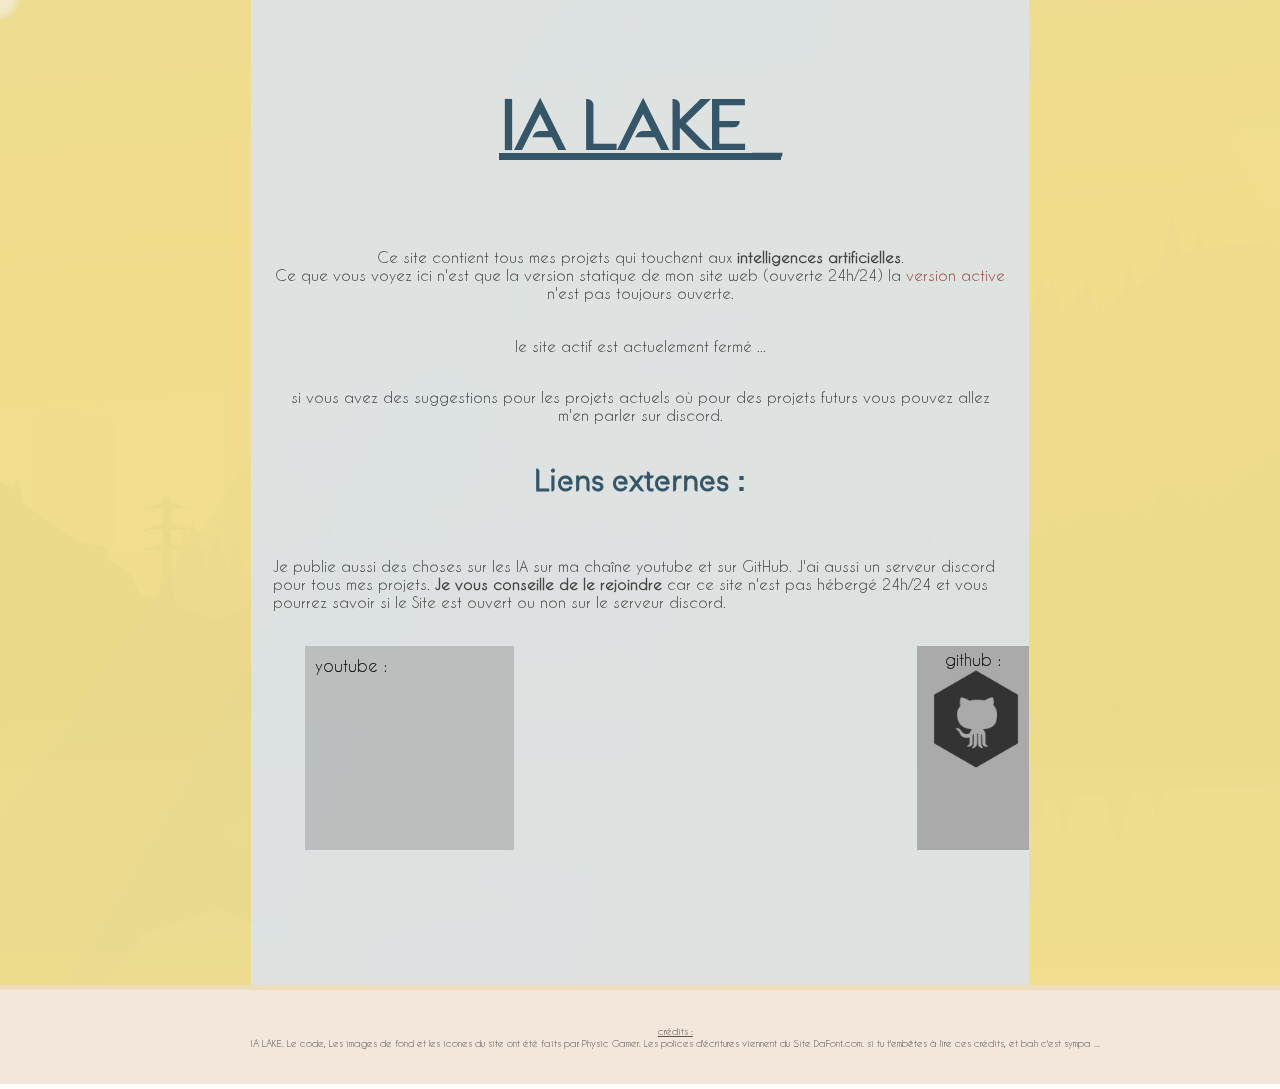
==== main.html @ 97e0d25d "Update main.html" ====
<!DOCTYPE html PUBLIC "-//W3C//DTD XHTML 1.1//EN" "http://www.w3.org/TR/xhtml11/DTD/xhtml11.dtd"><link rel="shortcut icon" href="images/favicon.png">
<html xmlns="http://www.w3.org/1999/xhtml" xml:lang="fr">


  <script src="https://code.jquery.com/jquery-3.4.1.min.js"></script>
  
	<script src="./p5js/p1.js"></script>
	
   <!-- <script src="https://cdnjs.cloudflare.com/ajax/libs/p5.js/1.1.9/addons/p5.sound.min.js"></script> -->
    

<head>
	
<title>IA Lake , presentation d'intelligence artificielle</title>
</head>
<div class="main" test="test">

	<body>
	<h1><u>IA LAKE_</u></h1>

		<p style="text-align:center">
		Ce site contient tous mes projets qui touchent aux <strong>intelligences artificielles</strong>.
		</br>
        Ce que vous voyez ici n'est que la version statique de mon site web (ouverte 24h/24)
        la <a href="http://89.82.115.147:2500/project/index.html">version active</a> n'est pas toujours ouverte.
        <span id="state">test</span>
        <script>
            var request = new XMLHttpRequest();
            request.onreadystatechange = function() {
                if (this.readyState == XMLHttpRequest.DONE) {
                    if(this.status == 200){
                        console.log("ouvert !!");
                        document.getElementById('state').innerHTML = '<p>le site actif est actuelement ouvert !</p>';
                    }else{
                        console.log("fermé !!");
                        document.getElementById('state').innerHTML = '<p>le site actif est actuelement fermé ...</p>';
                    }
                }
            };
            request.open("OPTIONS","https://ialake.netlify.app/active/main.php");
            request.send();
        </script>
		</br>
		si vous avez des suggestions pour les projets actuels où pour des projets futurs vous pouvez allez m'en parler sur discord.
		</p>

		<h2> Liens externes :</h2>
		<p>
			Je publie aussi des choses sur les IA sur ma chaîne youtube et sur GitHub. 
			J'ai aussi un serveur discord pour tous mes projets. 
			<strong>Je vous conseille de le rejoindre</strong> car ce site n'est pas hébergé 24h/24 et vous pourrez savoir si le Site est ouvert ou non sur le serveur discord.
			</br></br>
		</p>
		<div class="link">
			<div class="credits youtube" style="background-color:rgba(110,110,110,0.3);padding:10px;">
				youtube : 
				<script src="https://apis.google.com/js/platform.js"></script>
				<div class="g-ytsubscribe" data-channelid="UC_Pxv-OHTN5-zZaSjLME6FA" data-layout="full" data-theme="dark" data-count="default"></div>
			</div>
			<div class="credits discord">
				<iframe src="https://discordapp.com/widget?id=738684057260392539&theme=dark" width="350" height="200" allowtransparency="true" frameborder="0" sandbox="allow-popups allow-popups-to-escape-sandbox allow-same-origin allow-scripts"></iframe>
			</div> 
			<div class="credits github">
			    github :
				<a href="https://github.com/PhysicDev"><img src="./images/GitHub.png" width="100px",height="100px"></a>
			</div>
		</div>
        <script src="test.js"></script>
        <script src="cursor.js"></script>
        <link href="design/main.css" rel="stylesheet">
</body>
</div>
<footer>
		<u>crédits : </u></br>
IA LAKE. Le code, Les images de fond et les icones du site ont été faits par Physic Gamer. Les polices d'écritures viennent du Site DaFont.com. si tu t'embêtes à lire ces crédits, et bah c'est sympa ... 
</br>
</footer> 
</html>
---- design/main.css ----
.test{


}


@font-face {
    font-family: 'main_police';
    src: url('../fonts/Medel.ttf');
}


@font-face {
    font-family: 'text_police';
    src: url('../fonts/CaviarDreams.ttf');
}


@font-face {
    font-family: 'input_police';
    src: url('../fonts/moon-get.ttf');
}

.youtube{
	margin-left:50px;
	width:200px;
    display: inline-block;
	float:top;
	vertical-align:top;
	
}

::selection{
	background-color: #66AAAA;
}




img{
	display:block;
    height: auto;
	padding-left:5px;
	padding-right:5px;
}
.github{
	text-align:center;
	margin-left:50px;
	display: inline-block;
	padding:4px;
	background-color:#AAAAAA;
	vertical-align:top;
	
}

.discord{
	margin-left:20px;
  display: inline-block;
	vertical-align:top;
	
}

h1{
	font-family: main_police,sans-serif;
	margin-left:auto;
	margin-right:auto;
	text-align:center;
	font-size:70px;
	color:#355668;
}

h2{
	font-family: main_police,sans-serif;
	margin-left:auto;
	margin-right:auto;
	text-align:center;
	font-size:30px;
	color:#355668;
}


h3{
	margin-top:0px;
	padding-top:-10px;
	font-family: text_police,sans-serif;
	margin-left:auto;
	margin-right:auto;
	text-align:center;
	font-size:20px;
	color:#355668;
}

footer{
	font-family: text_police,Verdana,sans-serif;
	font-size:10px;
	width:100vw;
	background-color:#EEDDCCBB;
	text-align:center;
	color:#555555;
	padding:40px;
	padding-bottom:35px;
	margin-bottom:0px;
}

#YT_vid{
	
	margin:5px;
    margin-top:20px;
	width:48%;
    height:calc(0.6*27vw);
    display:inline-block;
    background-color: rgba(80,80,80,0.2);
    
}

article{
	display:flex;
	flex-direction: column;
	justify-content: center;
}

.main{
	display:flex;
	flex-direction: column;
	min-height:100vh;
	width:60%;
	min-width:500px;
	max-width:100%;
	padding-bottom:90px;
	background-color:#D8E4FFBB;
	margin:auto;
	margin-top:-60px;
	padding-top:60px;
	justify-content: center;
}

hr{
	width:80%;
	color:#555555;
	border-color:#777777;
}

li{
	
	background-color:#CCDDFF77;
	width:80%;
	height:auto;
	font-family: text_police,Verdana,sans-serif;
	color:#555555;
	margin: auto;
	margin-top:40px;
	padding-top:10px;
	padding-bottom:10px;
	list-style-type: none;
	overflow:auto;
	cursor: pointer;
	transition: all .15s ease-Out;
}
li.active{
	
	background-color:#EEFFFF77;
	width:81%;
	font-family: text_police,Verdana,sans-serif;
	color:#555555;
	margin: auto;
	margin-top:40px;
	padding-top:10px;
	padding-bottom:10px;
	list-style-type: none;
	overflow:auto
}
ul{
	list-style-type:none;
}

.sommaire{
	background-color:#FFFFFF66;
	list-style-type: circle;
}

.sommaire li{
	background-color:#00000000;
	color:#BBBBBB;
	margin-top:0px;
}

iframe{
	horizontal-align:middle;
	 vertical-align:middle;
	 display: block;
	text-align:center;
	margin:auto;
}

a{
	color:#994444;
	text-decoration: none;
	
	transition: all .25s ease-Out;
}


a:visited{
	color:#449944;
	text-decoration: underline;
}
a:hover{
	color:#444499;
	text-decoration: underline;
}

div{
	font-family: text_police,Verdana,sans-serif;
	padding:2px;
}


form{
	display:flex;
    justify-content: center;
	
}

button{
	font-family: input_police,Verdana,sans-serif;
	min-width:100px;
	min-height:20px;
	padding-left:10px;
	padding-right:10px;
}

p{
	padding-top:20px;
	font-family: text_police,Verdana,sans-serif;
	color:#444444;
	text-align:match-parent;
	font-size:15px;
	padding-right:20px;
	padding-left:20px;
	
}

html{
	
	background-color:#00000000;
	/*cursor: none;*/ 
	overflow-x: hidden;
	padding:none;
	padding-bottom:-10px;
	height:100vh;
	margin:-1%;
	z-index:-100;
	
}
body{
	z-index:-100;
	padding:none;
	overflow-x: hidden;
	background-color:#00000000;
    /*   
	background: url("../images/forest.png"); overflow:hidden;*/
}

p.image{
	padding-top:20px;
	font-family: text_police,Verdana,sans-serif;
	margin:auto;
	color:#444444;
	text-align:match-parent;
	font-size:15px;
	padding-right:20px;
	padding-left:20px;
	width:60%;
	float:left;
	
}

image{
	clear:left;
	float:left;
}

.flotte{
	clear:left;
	padding:2%;
	float:right;
}



.link{
	width:100%;
	display:flex;
	flex-direction: row;
}

.credits{
	min-width:100px;
}
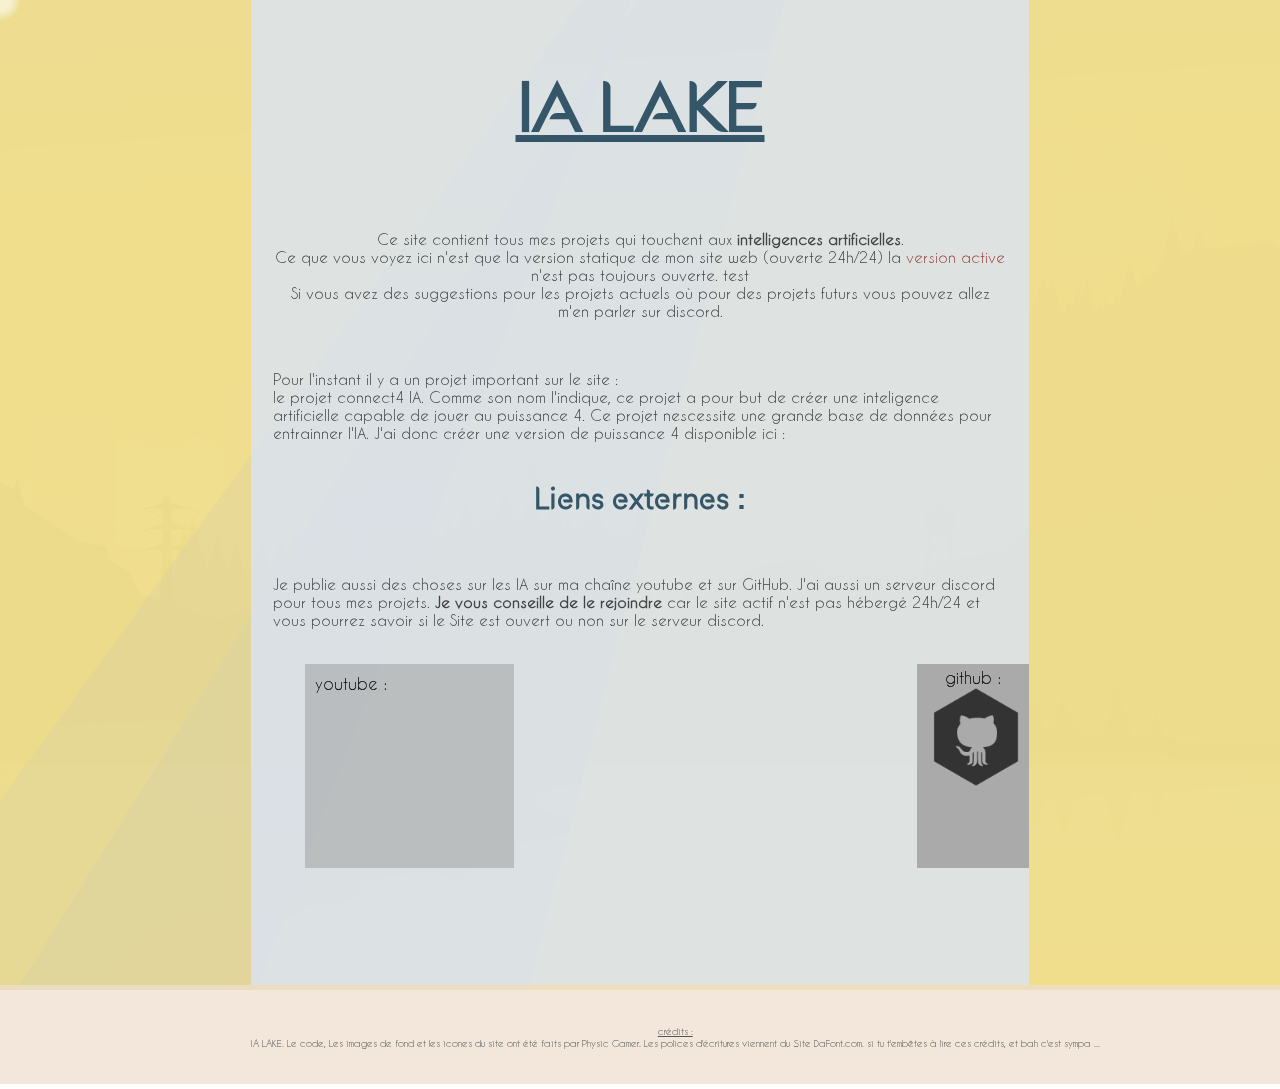
==== commit 5ae4b625: "second upload du site" ====
--- a/main.html
+++ b/main.html
@@ -16,7 +16,7 @@
 <div class="main" test="test">
 
 	<body>
-	<h1><u>IA LAKE_</u></h1>
+	<h1><u>IA LAKE</u></h1>
 
 		<p style="text-align:center">
 		Ce site contient tous mes projets qui touchent aux <strong>intelligences artificielles</strong>.
@@ -30,10 +30,11 @@
                 if (this.readyState == XMLHttpRequest.DONE) {
                     if(this.status == 200){
                         console.log("ouvert !!");
-                        document.getElementById('state').innerHTML = '<p>le site actif est actuelement ouvert !</p>';
+                        document.getElementById('state').innerHTML = '<p>le site actif est actuelement ouvert !</br><a href="http://89.82.115.147:2500/project/index.html">clique ici pour t\'y rendre !</a></p>';
+                        document.getElementById('article').innerHTML = '<p>plus d\'info sur mon <a href = "http://89.82.115.147:2500/project/project.php?proj=C4IA">site actif</a></p>'
                     }else{
                         console.log("fermé !!");
-                        document.getElementById('state').innerHTML = '<p>le site actif est actuelement fermé ...</p>';
+                        document.getElementById('state').innerHTML = '<p>le site actif est actuelement fermé ...</br>tu peux envoyer un message sur le serveur discord pour que je l\'ouvre</p>');
                     }
                 }
             };
@@ -41,14 +42,24 @@
             request.send();
         </script>
 		</br>
-		si vous avez des suggestions pour les projets actuels où pour des projets futurs vous pouvez allez m'en parler sur discord.
+		Si vous avez des suggestions pour les projets actuels où pour des projets futurs vous pouvez allez m'en parler sur discord.
 		</p>
 
+        <p>
+            Pour l'instant il y a un projet important sur le site :
+            </br>
+            le projet connect4 IA.
+            Comme son nom l'indique, ce projet a pour but de créer une inteligence artificielle capable de jouer au puissance 4.
+            <span id = article></span>
+            Ce projet nescessite une grande base de données pour entrainner l'IA.
+            J'ai donc créer une version de puissance 4 disponible ici :
+            
+        </p>
 		<h2> Liens externes :</h2>
 		<p>
 			Je publie aussi des choses sur les IA sur ma chaîne youtube et sur GitHub. 
 			J'ai aussi un serveur discord pour tous mes projets. 
-			<strong>Je vous conseille de le rejoindre</strong> car ce site n'est pas hébergé 24h/24 et vous pourrez savoir si le Site est ouvert ou non sur le serveur discord.
+			<strong>Je vous conseille de le rejoindre</strong> car le site actif n'est pas hébergé 24h/24 et vous pourrez savoir si le Site est ouvert ou non sur le serveur discord.
 			</br></br>
 		</p>
 		<div class="link">
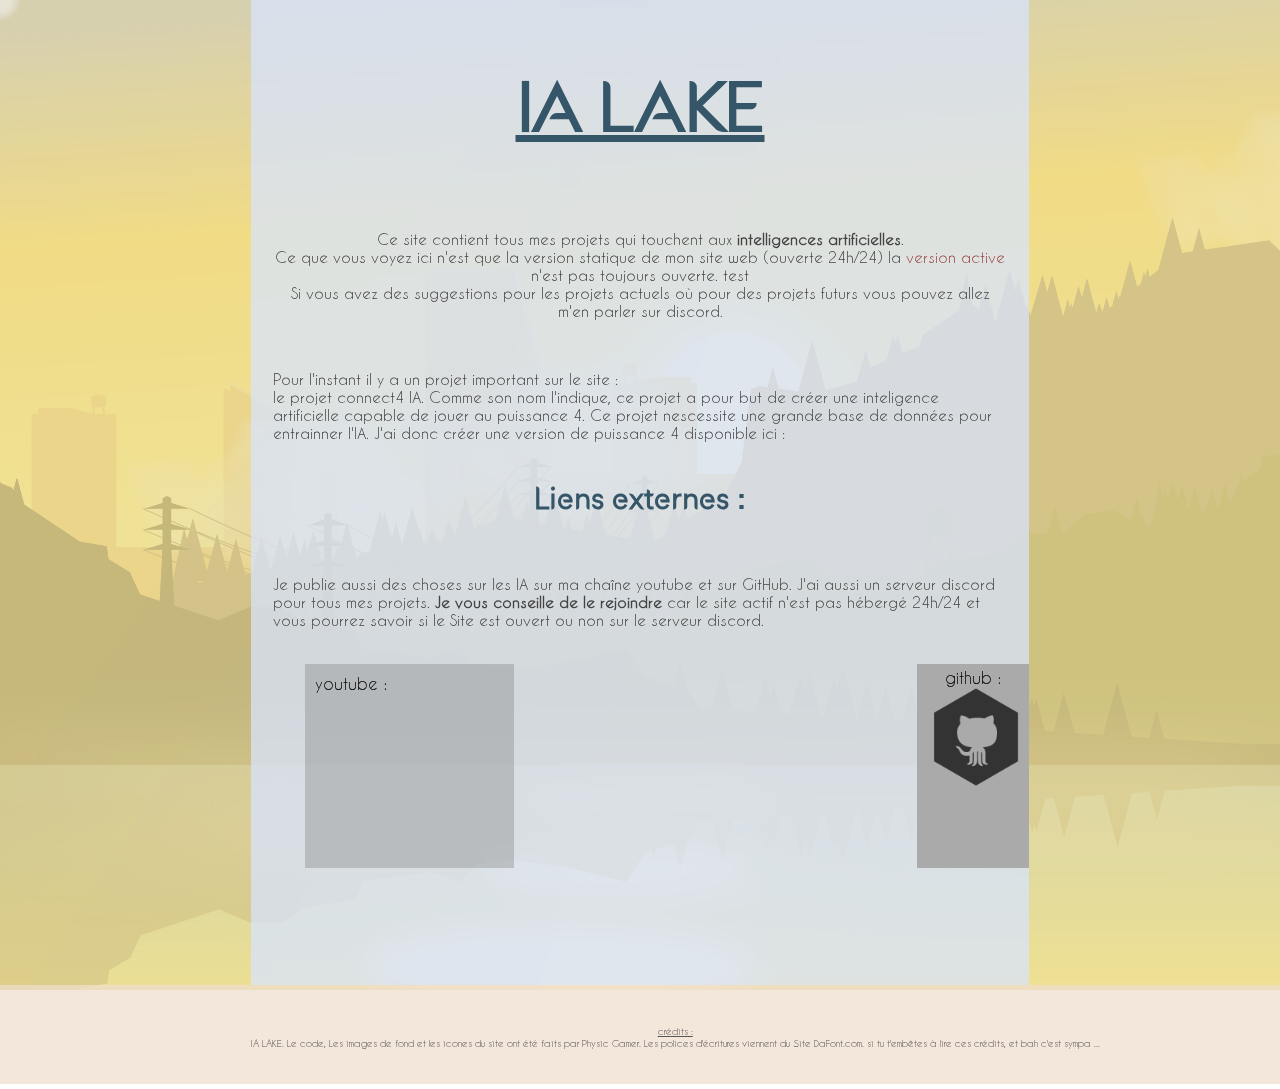
==== commit cea023c2: "patch" ====
--- a/main.html
+++ b/main.html
@@ -53,7 +53,7 @@
             <span id = article></span>
             Ce projet nescessite une grande base de données pour entrainner l'IA.
             J'ai donc créer une version de puissance 4 disponible ici :
-            
+
         </p>
 		<h2> Liens externes :</h2>
 		<p>
@@ -76,8 +76,8 @@
 				<a href="https://github.com/PhysicDev"><img src="./images/GitHub.png" width="100px",height="100px"></a>
 			</div>
 		</div>
-        <script src="test.js"></script>
-        <script src="cursor.js"></script>
+        <script src="scripts/test.js"></script>
+        <script src="scripts/cursor.js"></script>
         <link href="design/main.css" rel="stylesheet">
 </body>
 </div>
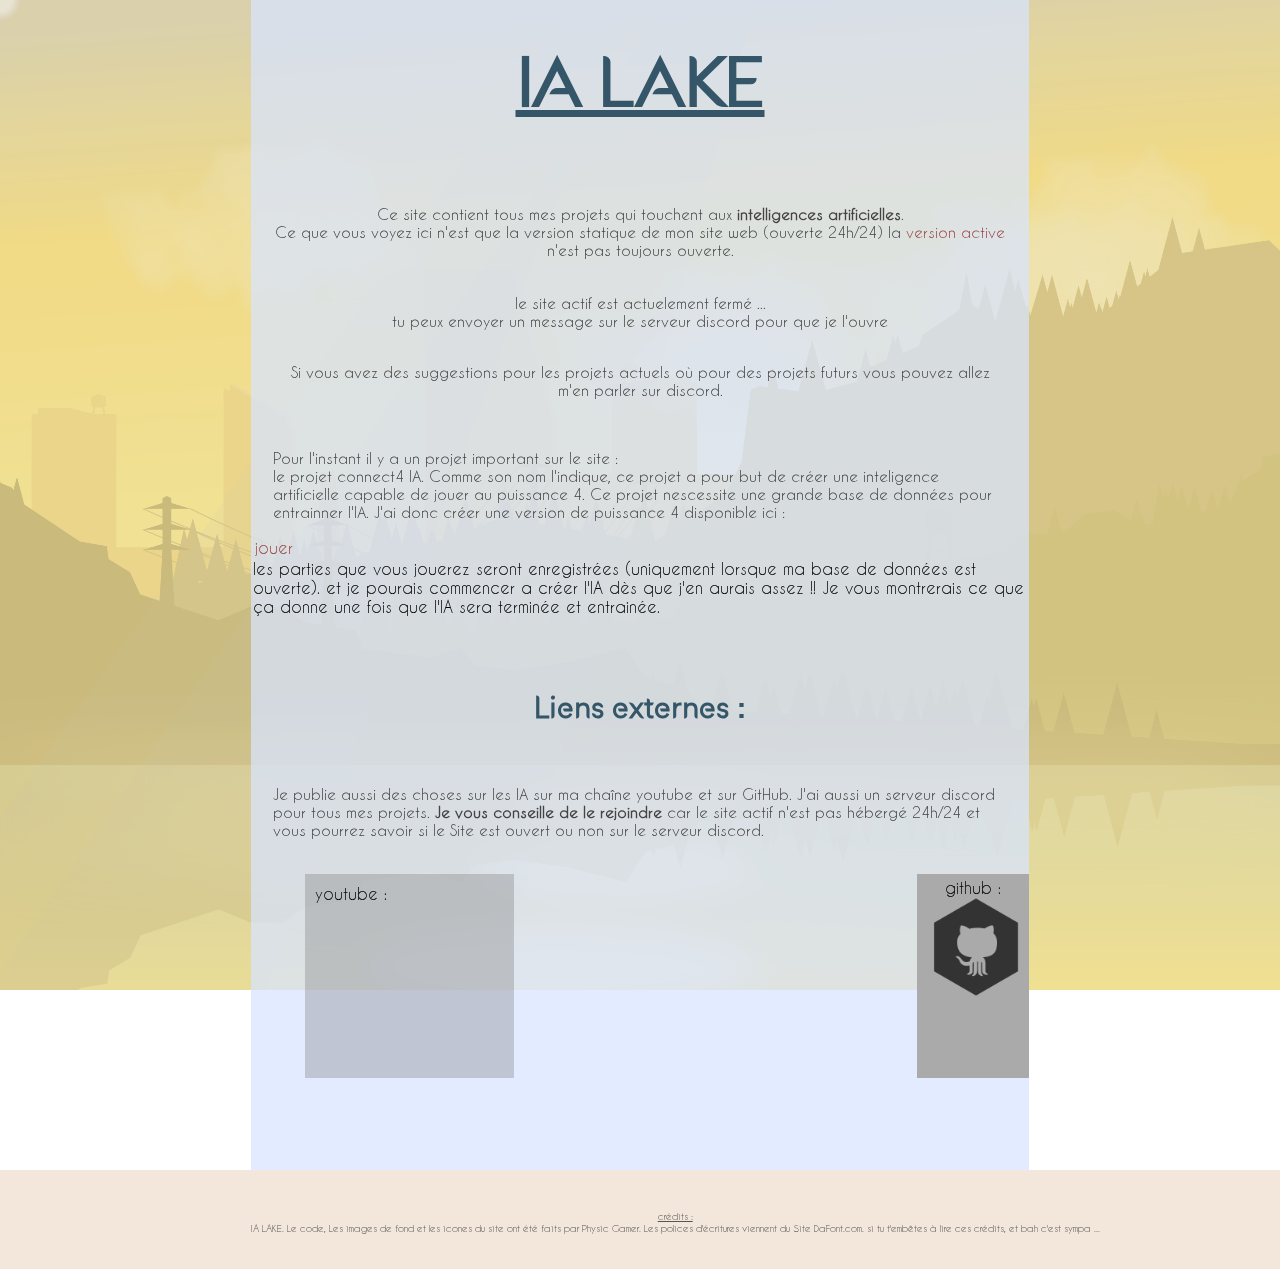
==== commit 41fcded1: "a" ====
--- a/main.html
+++ b/main.html
@@ -31,10 +31,10 @@
                     if(this.status == 200){
                         console.log("ouvert !!");
                         document.getElementById('state').innerHTML = '<p>le site actif est actuelement ouvert !</br><a href="http://89.82.115.147:2500/project/index.html">clique ici pour t\'y rendre !</a></p>';
-                        document.getElementById('article').innerHTML = '<p>plus d\'info sur mon <a href = "http://89.82.115.147:2500/project/project.php?proj=C4IA">site actif</a></p>'
+                        document.getElementById('article').innerHTML = '<p>plus d\'info sur mon <a href = "http://89.82.115.147:2500/project/project.php?proj=C4IA">site actif</a></p>';
                     }else{
                         console.log("fermé !!");
-                        document.getElementById('state').innerHTML = '<p>le site actif est actuelement fermé ...</br>tu peux envoyer un message sur le serveur discord pour que je l\'ouvre</p>');
+                        document.getElementById('state').innerHTML = '<p>le site actif est actuelement fermé ...</br>tu peux envoyer un message sur le serveur discord pour que je l\'ouvre</p>';
                     }
                 }
             };
@@ -53,7 +53,13 @@
             <span id = article></span>
             Ce projet nescessite une grande base de données pour entrainner l'IA.
             J'ai donc créer une version de puissance 4 disponible ici :
-
+            
+            <div url="./projects/C4IA/games/game.php" class="button green shake" id="button-2">
+                <a href="./projects/C4IA/games/game.php">jouer</a>
+            </div>
+            les parties que vous jouerez seront enregistrées (uniquement lorsque ma base de données est ouverte).
+            et je pourais commencer a créer l'IA dès que j'en aurais assez !!
+            Je vous montrerais ce que ça donne une fois que l'IA sera terminée et entrainée.
         </p>
 		<h2> Liens externes :</h2>
 		<p>
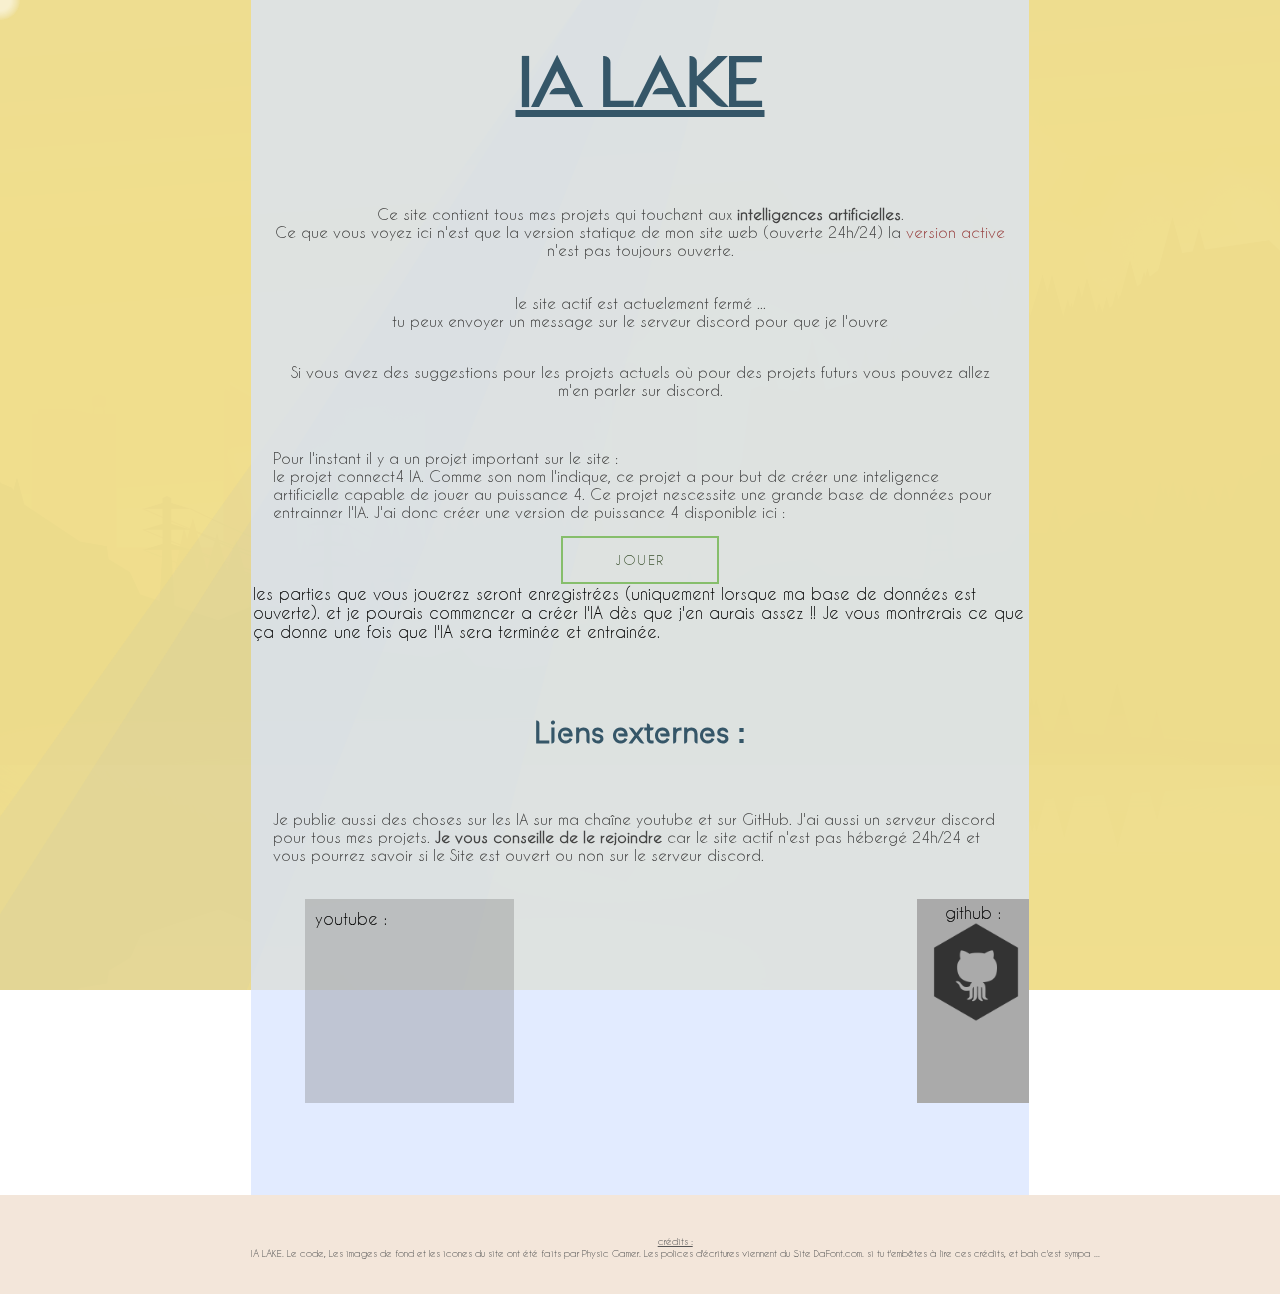
==== commit b6123a15: "Update main.html" ====
--- a/main.html
+++ b/main.html
@@ -85,6 +85,8 @@
         <script src="scripts/test.js"></script>
         <script src="scripts/cursor.js"></script>
         <link href="design/main.css" rel="stylesheet">
+        <script src="scripts/buttons.js"></script>
+        <link rel="stylesheet" href="design/button.css">
 </body>
 </div>
 <footer>
--- a/design/button.css
+++ b/design/button.css
@@ -0,0 +1,408 @@
+
+
+
+/*
+code de bouton animé (incroyable)
+*/
+
+#bruh{
+
+}
+
+
+@font-face {
+  font-family: 'input_police';
+  src: url('fonts/moon-get.ttf');
+}
+
+.button{
+	display: inline-flex;
+	border: 2px solid var(--base,#3b3b3b);
+	color: var(--base,#3b3b3b);
+	text-transform: uppercase;
+	text-decoration: none;
+	font-size: .8em;
+	letter-spacing: 1.5px;
+  align-items: center;
+  font-family: input_police,text_police,Verdana;
+	justify-content: center;
+	overflow: hidden;
+	background-color: #00000000;
+	transition: all .35s ease-Out;
+	margin: auto;
+	height: 40px;
+	width: 150px;
+	cursor: pointer;
+}
+
+.tomain{
+  position:fixed;
+  background-color: #8d2727aa;
+  border:none;
+  left:0px;
+  top:0px;
+  z-index:10;
+}
+
+
+
+
+.button_array{
+  background-color: #8f7d7366;
+  position:fixed;
+  left:15vw;
+  top:35vw;
+  width:70vw;
+  height:70px;
+}
+.test{
+  display:flex;
+  background-color: #8f7d7366;
+  position:fixed;
+  left:auto;
+  top:calc(calc(28.125vw + 8vh) + 50px);
+  padding-left:5px;
+  padding-right: 5px;
+  width:70vw;
+  height:70px;
+  left: 15vw;
+}
+.button_help{
+  
+  padding-left:5px;
+  padding-right: 5px;
+  display:flex;
+  background-color: #a7ca7f66;
+  position:fixed;
+  top:calc(calc(25.125vw + 8vh) + 120px);
+  width:10vw;
+  height:10px;
+  left:45vw;
+	transition: all .35s ease-Out;
+}
+.button_help>*{
+  opacity:0;
+  font-size:0px;
+	transition: all .35s ease-Out;
+}
+.button_help:hover{
+  background-color: #dadb8066;
+  position:fixed;
+  left:15vw ;
+  width:70vw;
+  height:70px;
+}
+.button_help:hover>*{
+  opacity:1;
+  font-size:.6em;;
+}
+.green{
+
+	border: 2px solid #86BE6B;
+	color:  #86BE6B;
+
+}
+.button:hover{
+  
+	transition: all .35s ease-Out;
+  background-color:  var(--hov,var(--base,#3b3b3b));
+	border: 2px solid var(--hov,var(--base,#3b3b3b));
+  color:var(--text,#CBCBCB);
+
+}
+
+.button::selection{
+  background-color:#00000000;
+}
+.button span::selection{
+  background-color:#00000000;
+}
+.button *::selection{
+  background-color:#00000000;
+}
+.button:active{
+	transition: all .05s ease-Out;
+  filter : saturate(50%);
+  filter : brightness(160%);
+}
+
+.right_swipe .swipe{
+  position:relative;
+  widows: 100%;
+  height:100%;
+	transition: all .35s ease-Out;
+
+}
+
+.tomain:hover{
+  
+	background-color: #5d774dAA;
+  border: 0px solid black;
+}
+
+
+.right_swipe img{
+  position:relative;
+  widows: 100%;
+  height:100%;
+
+}
+.right_swipe:hover img{
+  animation: slide ease-in-out 0.75s;
+  animation-iteration-count: 1;
+  transform-origin: 50% 50%;
+  -webkit-animation: slide ease-in-out 0.75s;
+  -webkit-animation-iteration-count: 1;
+  -webkit-transform-origin: 50% 50%;
+  -moz-animation: slide ease-in-out 0.75s;
+  -moz-animation-iteration-count: 1;
+  -moz-transform-origin: 50% 50%;
+  -o-animation: slide ease-in-out 0.75s;
+  -o-animation-iteration-count: 1;
+  -o-transform-origin: 50% 50%;
+}
+
+
+.shake:hover{
+	animation: animationFrames ease-in 0.25s;
+  animation-iteration-count: 2;
+  transform-origin: 50% 50%;
+  -webkit-animation: animationFrames ease-in 0.25s;
+  -webkit-animation-iteration-count: 2;
+  -webkit-transform-origin: 50% 50%;
+  -moz-animation: animationFrames ease-in 0.25s;
+  -moz-animation-iteration-count: 2;
+  -moz-transform-origin: 50% 50%;
+  -o-animation: animationFrames ease-in 0.25s;
+  -o-animation-iteration-count: 2;
+  -o-transform-origin: 50% 50%;
+  -ms-animation: animationFrames ease-in 0.25s;
+  -ms-animation-iteration-count: 2;
+  -ms-transform-origin: 50% 50%;
+}
+
+
+.green:hover{
+	background-color:  #86BE6B;
+	
+	
+}
+.button a:visited{
+	position: relative;
+	color:  #3b3b3b;
+	text-transform: uppercase;
+	text-decoration: none;
+}
+.button a{
+	position: relative;
+	color:  #3b3b3b;
+	text-transform: uppercase;
+	text-decoration: none;
+	transition: all .35s ease-Out;
+}
+
+.green a{
+	position: relative;
+	color:  #3d5331;
+	text-transform: uppercase;
+	text-decoration: none;
+	transition: all .35s ease-Out;
+}
+
+.green a:visited{
+
+	color:  #3d5331;
+	text-decoration: none;
+
+}
+
+.button:hover a{
+	position: relative;
+	color:#FFFFFF;
+}
+
+
+.green:hover a{
+	position: relative;
+	color:#FFFFFF;
+}
+.button a:hover{
+	position: relative;
+	
+	color: #FFFFFF;
+	text-transform: uppercase;
+	text-decoration: none;
+}
+
+  @keyframes animationFrames{
+    0% {
+      transform:  rotate(0deg) ;
+    }
+    24% {
+      transform:  rotate(5deg) ;
+    }
+    50% {
+    }
+    76% {
+      transform:  rotate(-5deg) ;
+    }
+    100% {
+      transform:  rotate(0deg) ;
+    }
+  }
+  
+  @-moz-keyframes animationFrames{
+    0% {
+      -moz-transform:  rotate(0deg) ;
+    }
+    24% {
+      -moz-transform:  rotate(5deg) ;
+    }
+    50% {
+    }
+    76% {
+      -moz-transform:  rotate(-5deg) ;
+    }
+    100% {
+      -moz-transform:  rotate(0deg) ;
+    }
+  }
+  
+  @-webkit-keyframes animationFrames {
+    0% {
+      -webkit-transform:  rotate(0deg) ;
+    }
+    24% {
+      -webkit-transform:  rotate(5deg) ;
+    }
+    50% {
+    }
+    76% {
+      -webkit-transform:  rotate(-5deg) ;
+    }
+    100% {
+      -webkit-transform:  rotate(0deg) ;
+    }
+  }
+  
+  @-o-keyframes animationFrames {
+    0% {
+      -o-transform:  rotate(0deg) ;
+    }
+    24% {
+      -o-transform:  rotate(5deg) ;
+    }
+    50% {
+    }
+    76% {
+      -o-transform:  rotate(-5deg) ;
+    }
+    100% {
+      -o-transform:  rotate(0deg) ;
+    }
+  }
+  
+  @-ms-keyframes animationFrames {
+    0% {
+      -ms-transform:  rotate(0deg) ;
+    }
+    24% {
+      -ms-transform:  rotate(5deg) ;
+    }
+    50% {
+    }
+    76% {
+      -ms-transform:  rotate(-5deg) ;
+    }
+    100% {
+      -ms-transform:  rotate(0deg) ;
+    }
+  }
+
+ 
+  
+  @keyframes slide{
+    0% {
+      transform:  translate(0px,0px)  ;
+    }
+    44% {
+      transform:  translate(-140px,0px)  ;
+    }
+    47% {
+      transform:  translate(-140px,50px)  ;
+    }
+    54% {
+      transform:  translate(100px,50px)  ;
+    }
+    56% {
+      transform:  translate(100px,0px)  ;
+    }
+    100% {
+      transform:  translate(0px,0px)  ;
+    }
+  }
+  
+  @-moz-keyframes slide{
+    0% {
+      -moz-transform:  translate(0px,0px)  ;
+    }
+    44% {
+      -moz-transform:  translate(-140px,0px)  ;
+    }
+    47% {
+      -moz-transform:  translate(-140px,50px)  ;
+    }
+    54% {
+      -moz-transform:  translate(100px,50px)  ;
+    }
+    56% {
+      -moz-transform:  translate(100px,0px)  ;
+    }
+    100% {
+      -moz-transform:  translate(0px,0px)  ;
+    }
+  }
+  
+  @-webkit-keyframes slide {
+    0% {
+      -webkit-transform:  translate(0px,0px)  ;
+    }
+    44% {
+      -webkit-transform:  translate(-140px,0px)  ;
+    }
+    47% {
+      -webkit-transform:  translate(-140px,50px)  ;
+    }
+    54% {
+      -webkit-transform:  translate(100px,50px)  ;
+    }
+    56% {
+      -webkit-transform:  translate(100px,0px)  ;
+    }
+    100% {
+      -webkit-transform:  translate(0px,0px)  ;
+    }
+  }
+  
+  @-o-keyframes slide {
+    0% {
+      -o-transform:  translate(0px,0px)  ;
+    }
+    44% {
+      -o-transform:  translate(-140px,0px)  ;
+    }
+    47% {
+      -o-transform:  translate(-140px,50px)  ;
+    }
+    54% {
+      -o-transform:  translate(100px,50px)  ;
+    }
+    56% {
+      -o-transform:  translate(100px,0px)  ;
+    }
+    100% {
+      -o-transform:  translate(0px,0px)  ;
+    }
+  }
+  
+  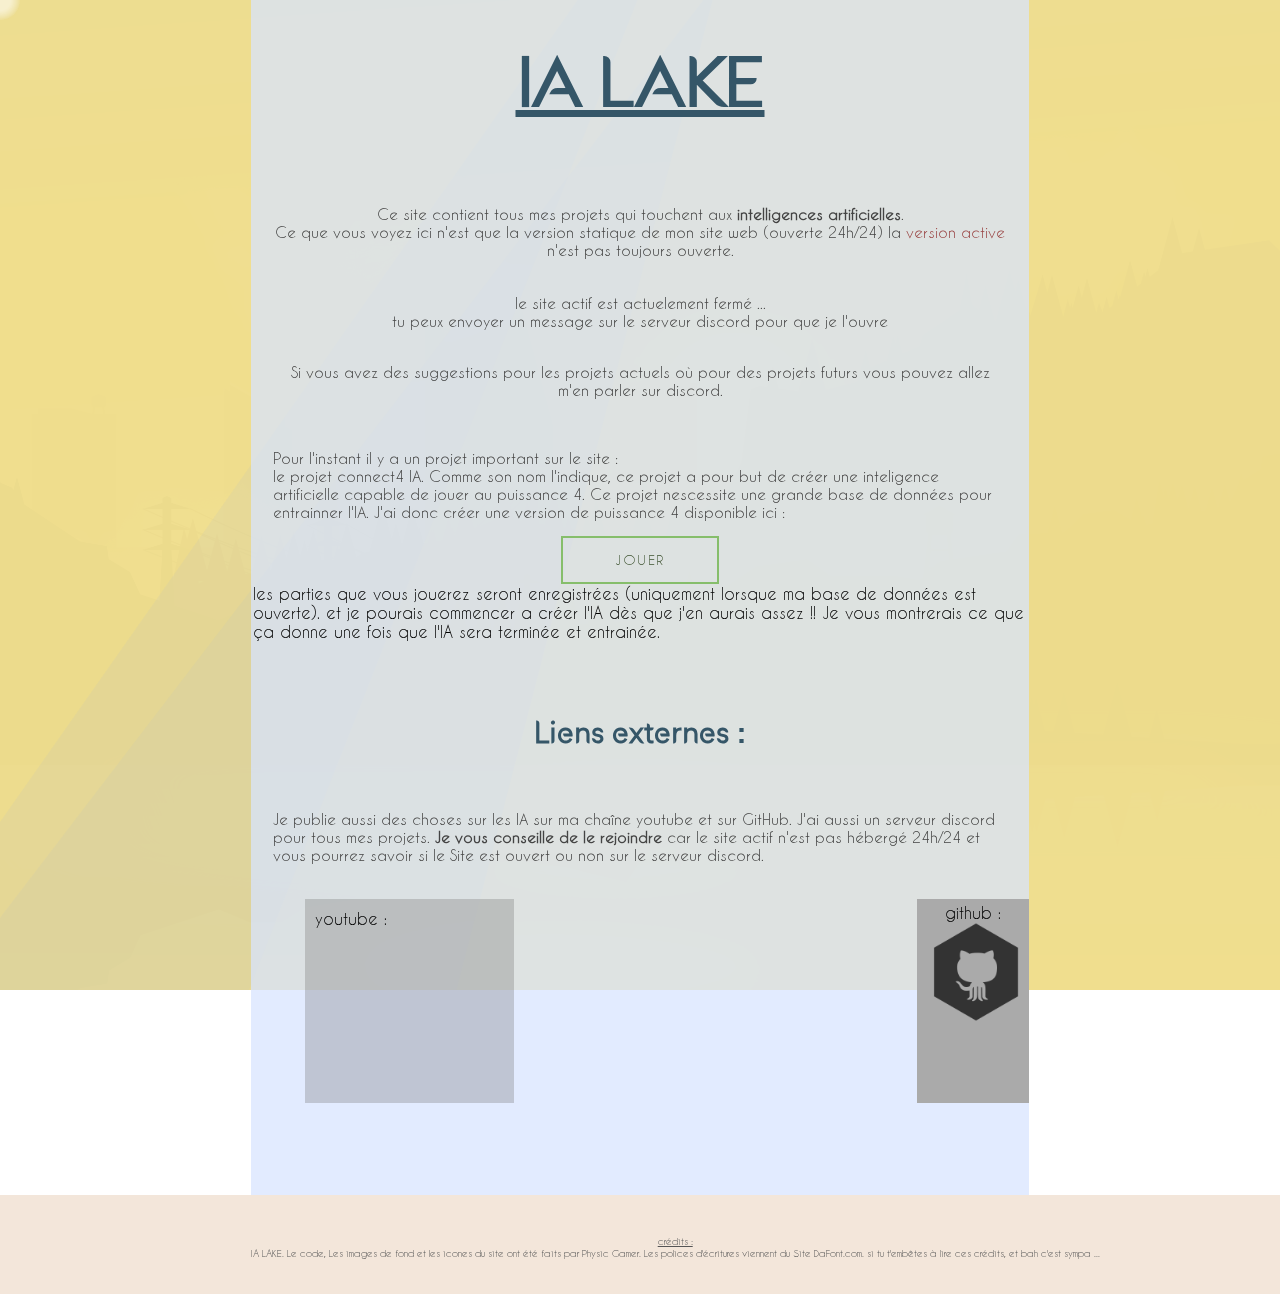
==== commit 31144bf3: "Update main.html" ====
--- a/main.html
+++ b/main.html
@@ -55,7 +55,7 @@
             J'ai donc créer une version de puissance 4 disponible ici :
             
             <div url="./projects/C4IA/games/game.php" class="button green shake" id="button-2">
-                <a href="./projects/C4IA/games/game.php">jouer</a>
+                <a href="game.html">jouer</a>
             </div>
             les parties que vous jouerez seront enregistrées (uniquement lorsque ma base de données est ouverte).
             et je pourais commencer a créer l'IA dès que j'en aurais assez !!
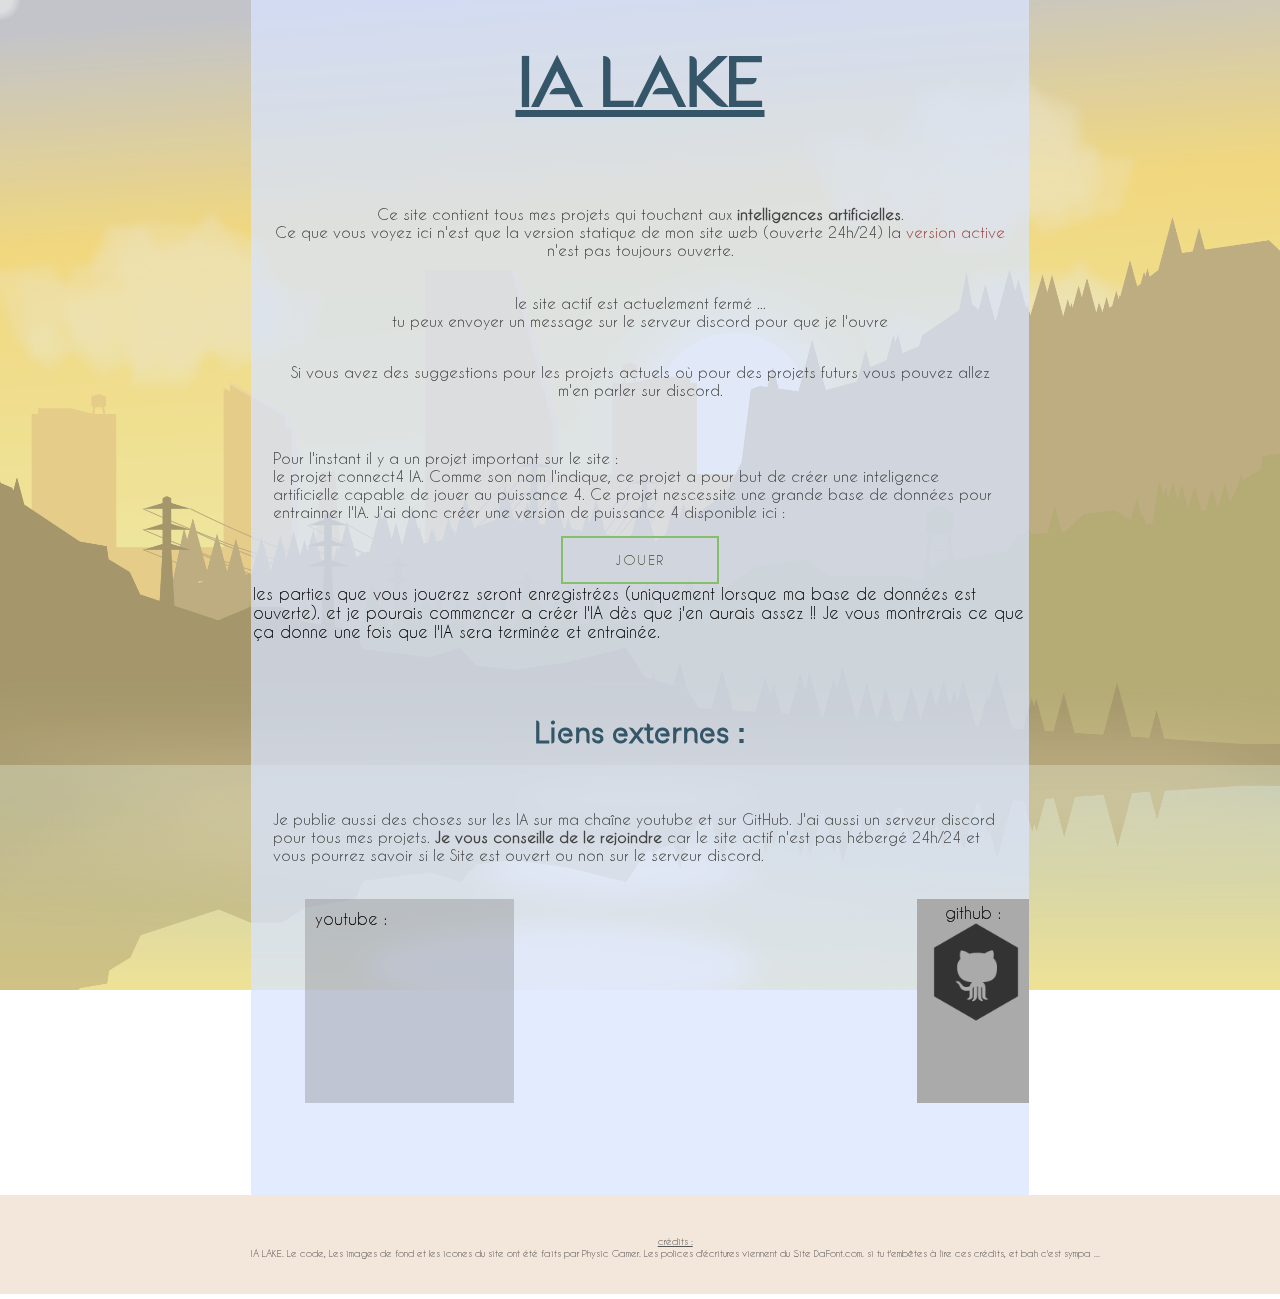
==== commit 9e9825ef: "Update main.html" ====
--- a/main.html
+++ b/main.html
@@ -54,8 +54,8 @@
             Ce projet nescessite une grande base de données pour entrainner l'IA.
             J'ai donc créer une version de puissance 4 disponible ici :
             
-            <div url="./projects/C4IA/games/game.php" class="button green shake" id="button-2">
-                <a href="game.html">jouer</a>
+            <div url="./game.html" class="button green shake" id="button-2">
+                <a href="./game.html">jouer</a>
             </div>
             les parties que vous jouerez seront enregistrées (uniquement lorsque ma base de données est ouverte).
             et je pourais commencer a créer l'IA dès que j'en aurais assez !!
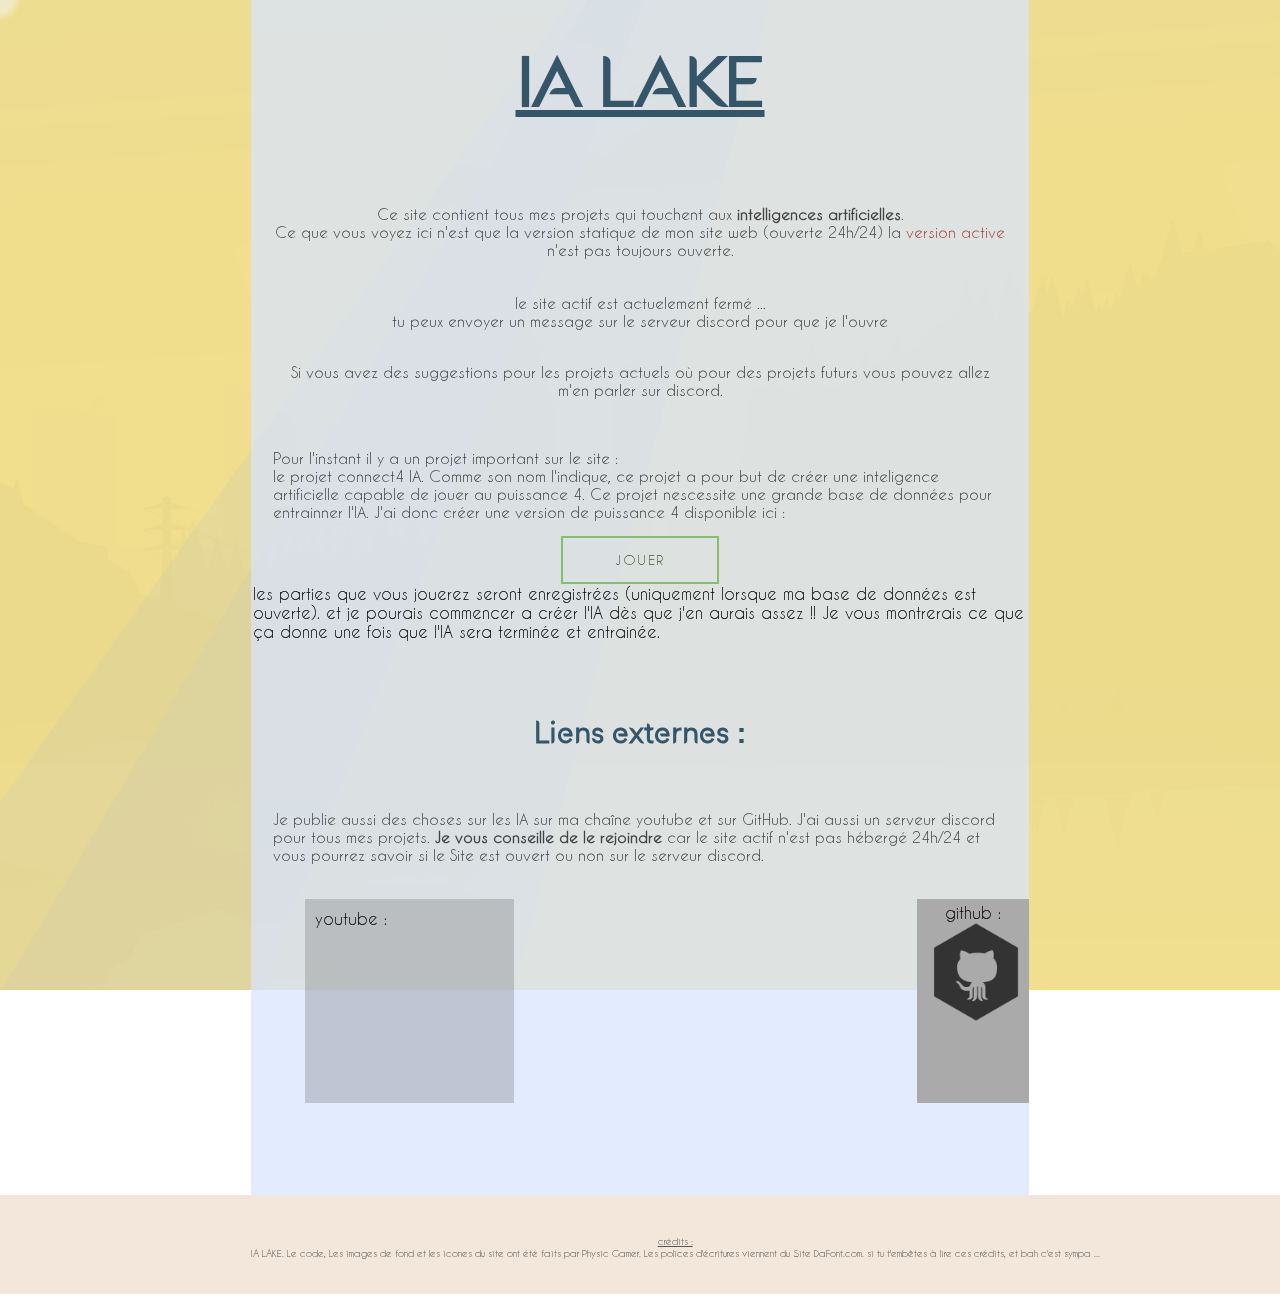
==== commit a618b80c: "remove some useless log" ====
--- a/main.html
+++ b/main.html
@@ -29,11 +29,9 @@
             request.onreadystatechange = function() {
                 if (this.readyState == XMLHttpRequest.DONE) {
                     if(this.status == 200){
-                        console.log("ouvert !!");
                         document.getElementById('state').innerHTML = '<p>le site actif est actuelement ouvert !</br><a href="http://89.82.115.147:2500/project/index.html">clique ici pour t\'y rendre !</a></p>';
                         document.getElementById('article').innerHTML = '<p>plus d\'info sur mon <a href = "http://89.82.115.147:2500/project/project.php?proj=C4IA">site actif</a></p>';
                     }else{
-                        console.log("fermé !!");
                         document.getElementById('state').innerHTML = '<p>le site actif est actuelement fermé ...</br>tu peux envoyer un message sur le serveur discord pour que je l\'ouvre</p>';
                     }
                 }
